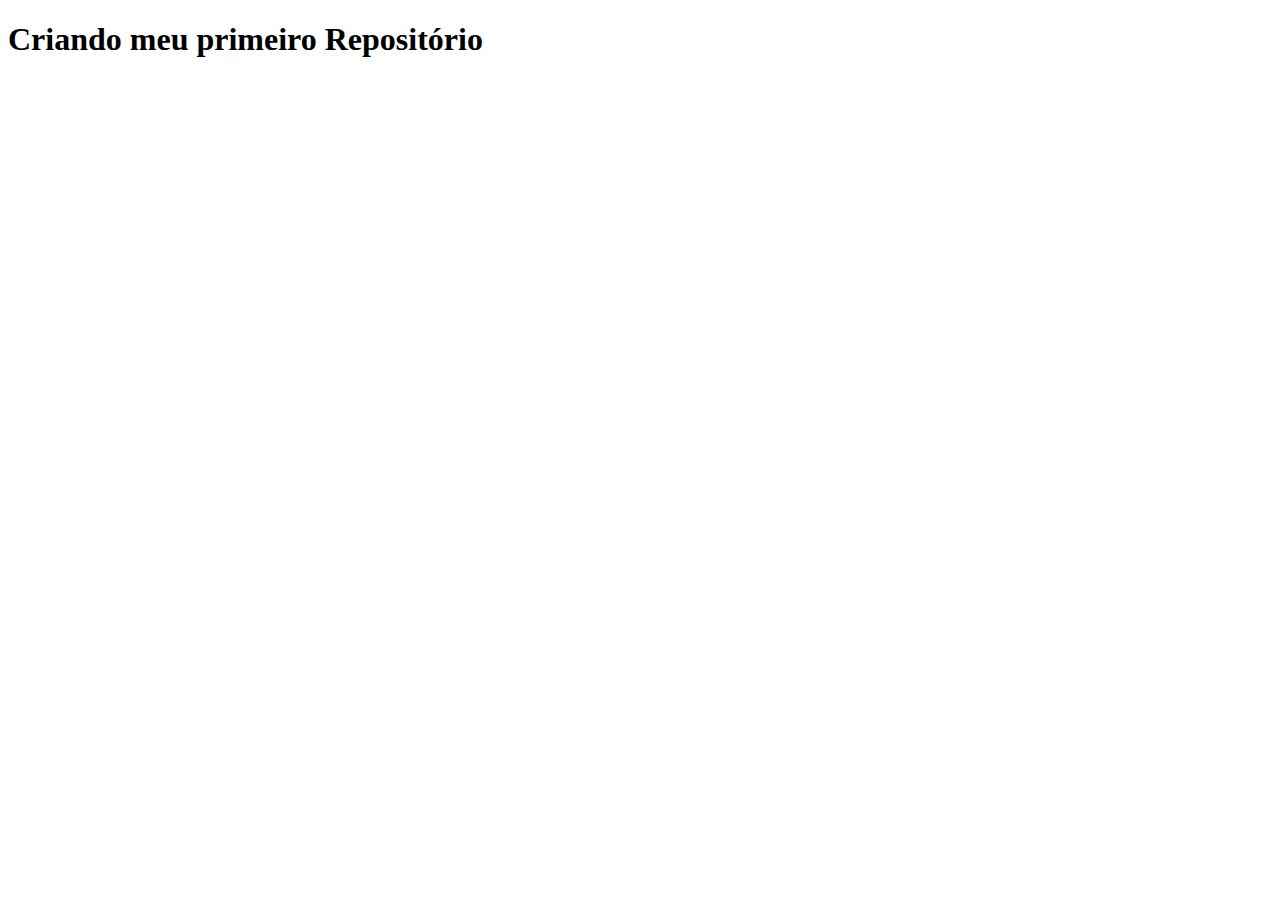
==== index.html @ 00a100a9 "Criando repo com git" ====
<!DOCTYPE html>
<html lang="pt_br">
<head>
    <meta charset="UTF-8">
    <meta name="viewport" content="width=device-width, initial-scale=1.0">
    <title>Primeiro Repositório</title>
</head>
<body>
    <h1>Criando meu primeiro Repositório</h1>
</body>
</html>
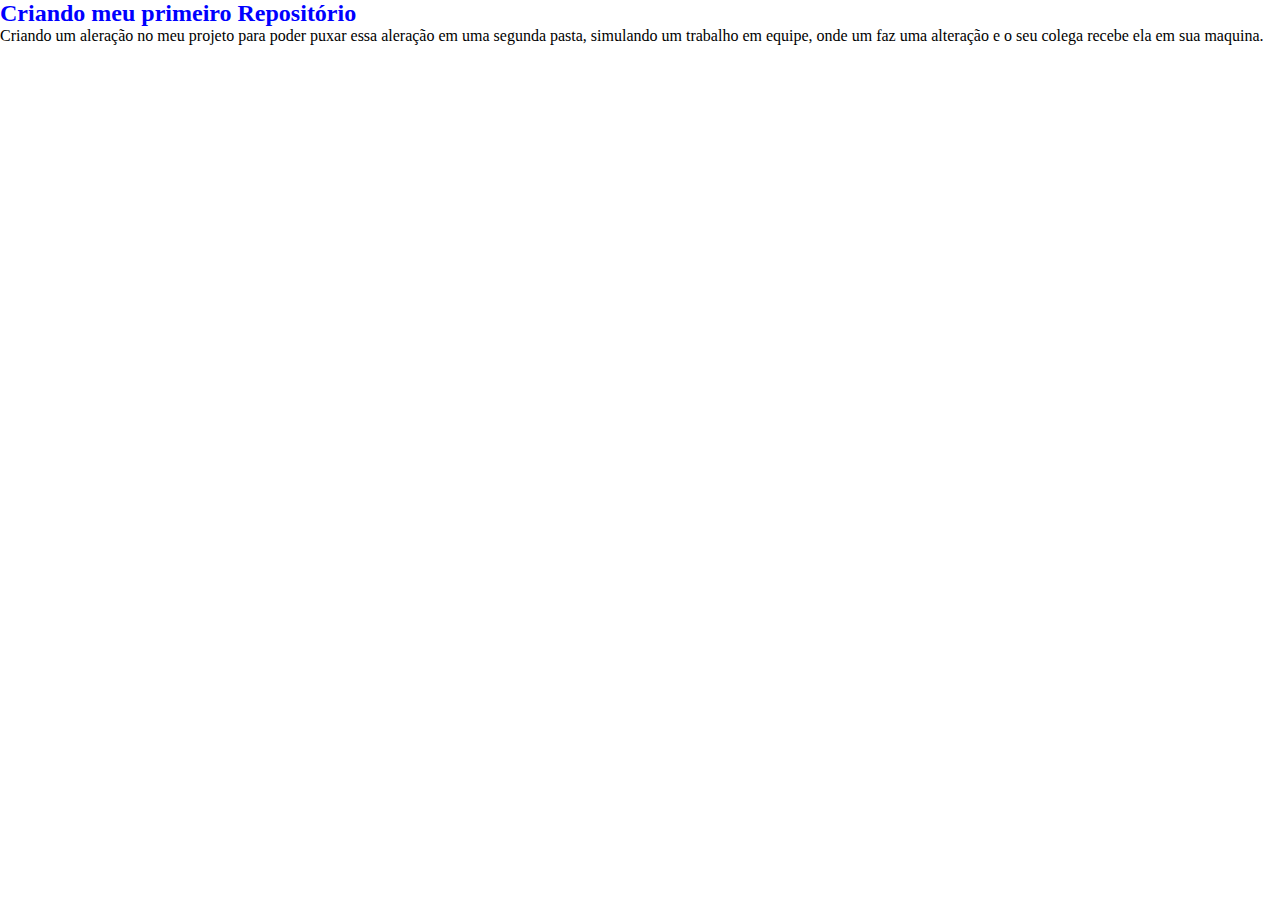
==== commit aae01a60: "Criei uma pasta para o css, e um <P> no Index-principal" ====
--- a/index.html
+++ b/index.html
@@ -3,9 +3,11 @@
 <head>
     <meta charset="UTF-8">
     <meta name="viewport" content="width=device-width, initial-scale=1.0">
+    <link rel="stylesheet" href="css/styles.css">
     <title>Primeiro Repositório</title>
 </head>
 <body>
     <h1>Criando meu primeiro Repositório</h1>
+    <p>Criando um aleração no meu projeto para poder puxar essa aleração em uma segunda pasta, simulando um trabalho em equipe, onde um faz uma alteração e o seu colega recebe ela em sua maquina.</p>
 </body>
 </html>--- a/css/styles.css
+++ b/css/styles.css
@@ -0,0 +1,11 @@
+* {
+    margin: 0;
+    padding: 0;
+    box-sizing: border-box;
+}
+
+h1 {
+    color: blue;
+    font-size: 24px;
+    font-weight: bolder;
+}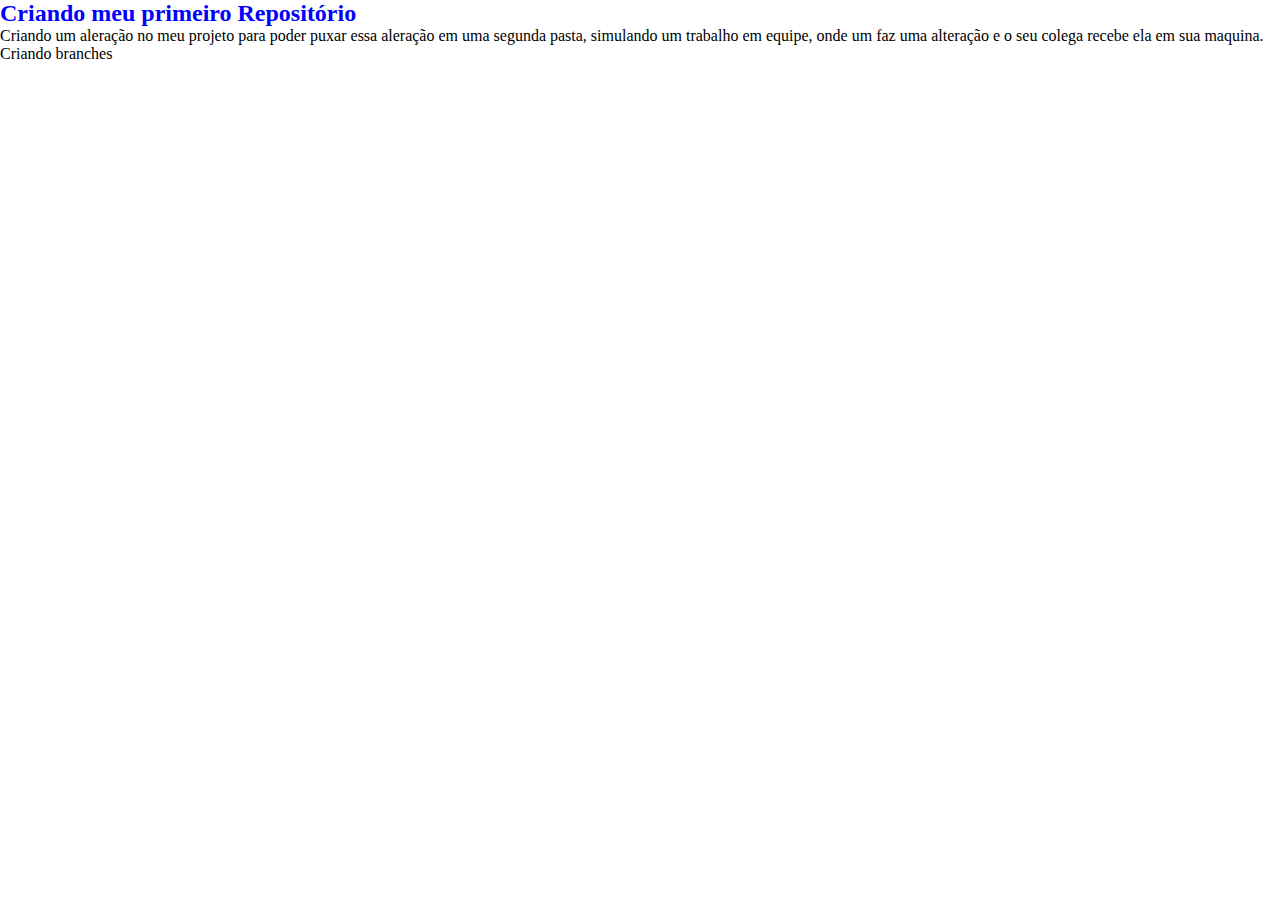
==== commit ac72a700: "Criei mais um paragrafo" ====
--- a/index.html
+++ b/index.html
@@ -9,5 +9,6 @@
 <body>
     <h1>Criando meu primeiro Repositório</h1>
     <p>Criando um aleração no meu projeto para poder puxar essa aleração em uma segunda pasta, simulando um trabalho em equipe, onde um faz uma alteração e o seu colega recebe ela em sua maquina.</p>
+    <p>Criando branches</p>
 </body>
 </html>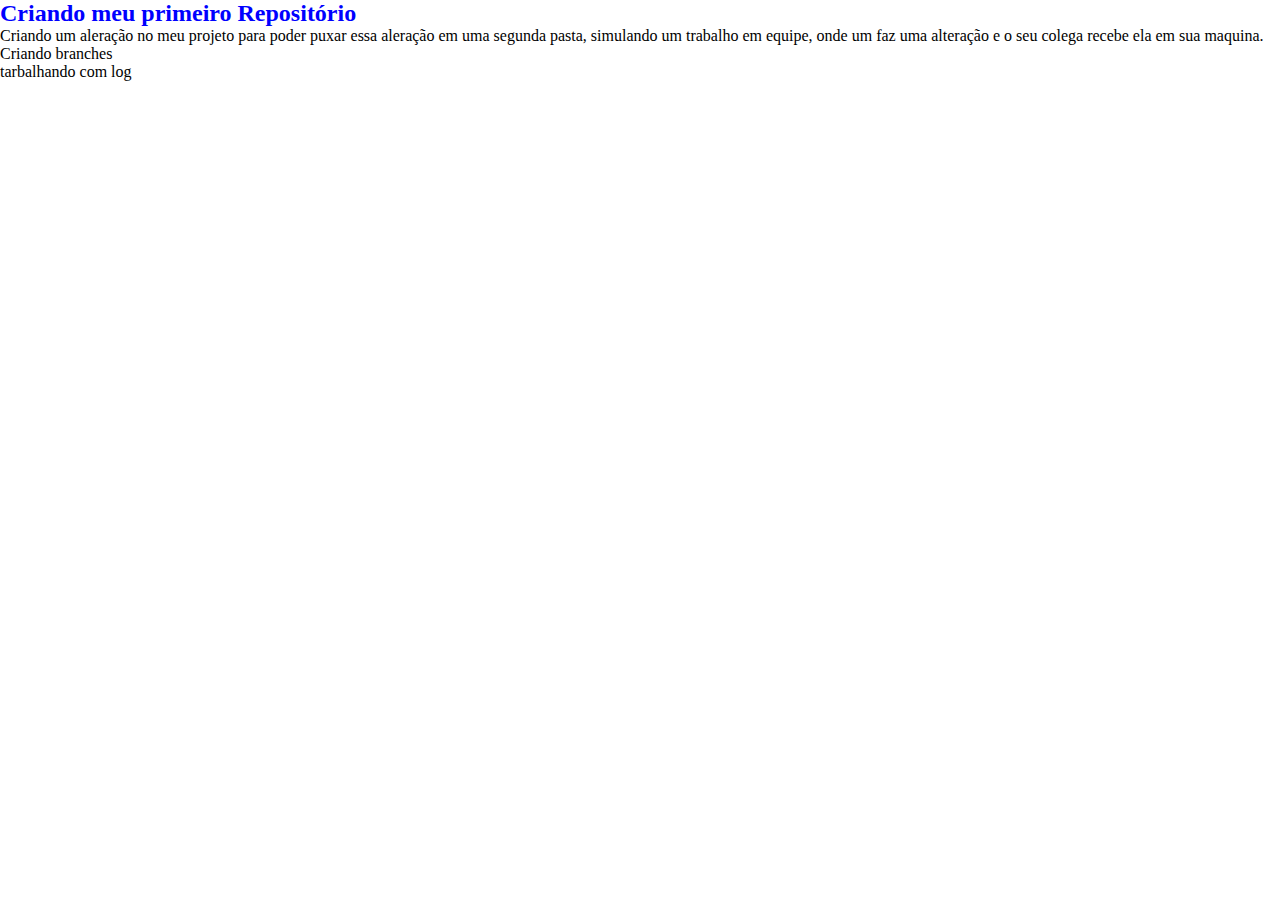
==== commit 247e6789: "Adicionei um paragrafo" ====
--- a/index.html
+++ b/index.html
@@ -10,5 +10,6 @@
     <h1>Criando meu primeiro Repositório</h1>
     <p>Criando um aleração no meu projeto para poder puxar essa aleração em uma segunda pasta, simulando um trabalho em equipe, onde um faz uma alteração e o seu colega recebe ela em sua maquina.</p>
     <p>Criando branches</p>
+    <p>tarbalhando com log</p>
 </body>
 </html>--- a/css/styles.css
+++ b/css/styles.css
@@ -8,4 +8,8 @@
     color: blue;
     font-size: 24px;
     font-weight: bolder;
+}
+
+table {
+    background-color: brown;
 }